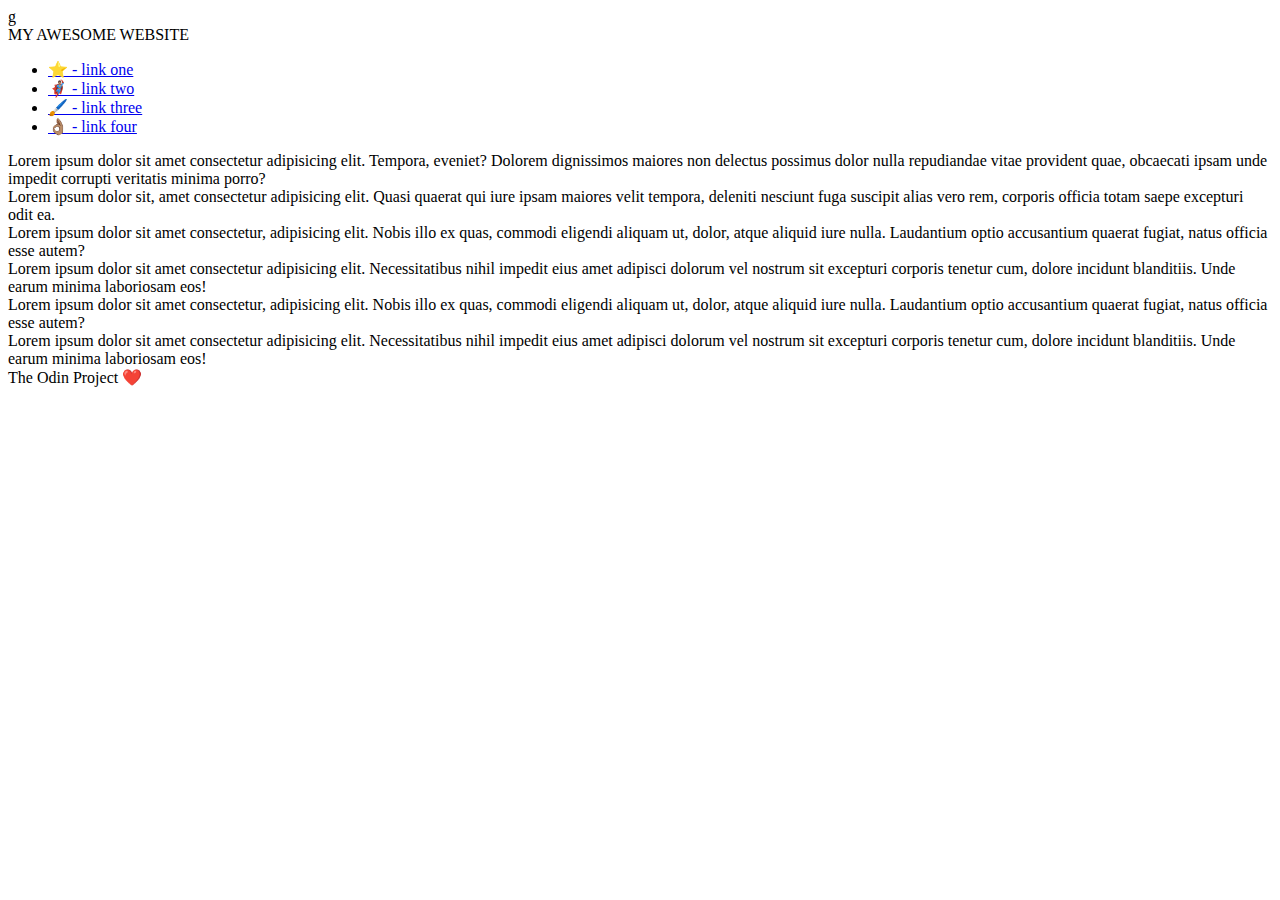
==== flex/07-flex-layout-2/index.html @ c6fa8765 "Add divs as coontainers" ====
g<!DOCTYPE html>
<html lang="en">
  <head>
    <meta charset="UTF-8">
    <meta http-equiv="X-UA-Compatible" content="IE=edge">
    <meta name="viewport" content="width=device-width, initial-scale=1.0">
    <title>The Holy Grail</title>
    <link rel="stylesheet" href="style.css">
  </head>
  <body>
    <div class="header">
      MY AWESOME WEBSITE
    </div>
    <div class="middle">    
      <div class="sidebar">
        <ul>
          <li><a href="#">⭐ - link one</a></li>
          <li><a href="#">🦸🏽‍♂️ - link two</a></li>
          <li><a href="#">🖌️ - link three</a></li>
          <li><a href="#">👌🏽 - link four</a></li>
        </ul>
      </div>

      <div class="rightbody">
        <div class="card">Lorem ipsum dolor sit amet consectetur adipisicing elit. Tempora, eveniet? Dolorem dignissimos maiores non delectus possimus dolor nulla repudiandae vitae provident quae, obcaecati ipsam unde impedit corrupti veritatis minima porro?</div>
        <div class="card">Lorem ipsum dolor sit, amet consectetur adipisicing elit. Quasi quaerat qui iure ipsam maiores velit tempora, deleniti nesciunt fuga suscipit alias vero rem, corporis officia totam saepe excepturi odit ea.</div>
        <div class="card">Lorem ipsum dolor sit amet consectetur, adipisicing elit. Nobis illo ex quas, commodi eligendi aliquam ut, dolor, atque aliquid iure nulla. Laudantium optio accusantium quaerat fugiat, natus officia esse autem?</div>
        <div class="card">Lorem ipsum dolor sit amet consectetur adipisicing elit. Necessitatibus nihil impedit eius amet adipisci dolorum vel nostrum sit excepturi corporis tenetur cum, dolore incidunt blanditiis. Unde earum minima laboriosam eos!</div>
        <div class="card">Lorem ipsum dolor sit amet consectetur, adipisicing elit. Nobis illo ex quas, commodi eligendi aliquam ut, dolor, atque aliquid iure nulla. Laudantium optio accusantium quaerat fugiat, natus officia esse autem?</div>
        <div class="card">Lorem ipsum dolor sit amet consectetur adipisicing elit. Necessitatibus nihil impedit eius amet adipisci dolorum vel nostrum sit excepturi corporis tenetur cum, dolore incidunt blanditiis. Unde earum minima laboriosam eos!</div>
      </div>
    </div>        
    <div class="footer">
      The Odin Project ❤️
    </div>
  </body>
</html>
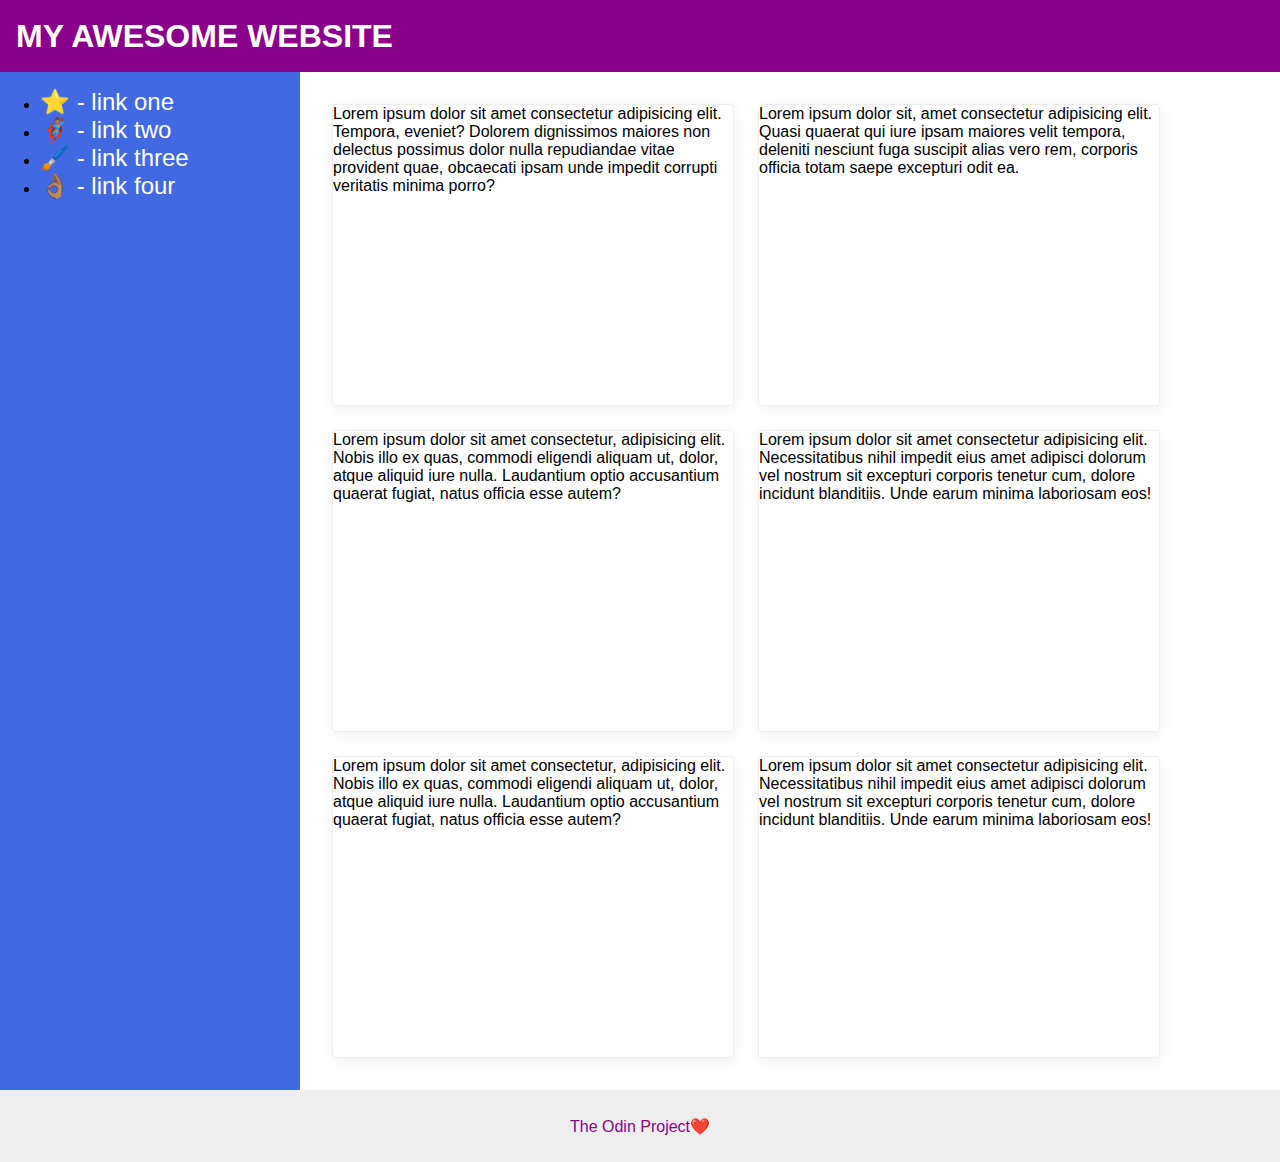
==== commit e0f1bb7e: "Format text and links" ====
--- a/flex/07-flex-layout-2/index.html
+++ b/flex/07-flex-layout-2/index.html
@@ -1,4 +1,4 @@
-g<!DOCTYPE html>
+<!DOCTYPE html>
 <html lang="en">
   <head>
     <meta charset="UTF-8">
@@ -9,7 +9,7 @@
   </head>
   <body>
     <div class="header">
-      MY AWESOME WEBSITE
+      <div class="awesome">MY AWESOME WEBSITE</div>
     </div>
     <div class="middle">    
       <div class="sidebar">
@@ -31,7 +31,7 @@
       </div>
     </div>        
     <div class="footer">
-      The Odin Project ❤️
+      <div class="odin">The Odin Project❤️</div>
     </div>
   </body>
 </html>--- a/flex/07-flex-layout-2/style.css
+++ b/flex/07-flex-layout-2/style.css
@@ -0,0 +1,68 @@
+body {
+  font-family: -apple-system, BlinkMacSystemFont, 'Segoe UI', Roboto, Oxygen, Ubuntu, Cantarell, 'Open Sans', 'Helvetica Neue', sans-serif;
+  margin: 0;
+  min-height: 100vh;
+  display: flex;
+  flex-direction: column;
+}
+
+.header {
+  height: 72px;
+  background: darkmagenta;
+  color: white;
+  font-size: 32px;
+  font-weight: 900;
+  display: flex;
+}
+
+.footer {
+  height: 72px;
+  background: #eee;
+  color: darkmagenta;
+  display: flex;
+}
+
+.sidebar {
+  width: 300px;
+  background: royalblue;
+  display: flex;
+  flex: 0 0 auto;
+}
+
+.card {
+  border: 1px solid #eee;
+  box-shadow: 2px 4px 16px rgba(0,0,0,.06);
+  border-radius: 4px;
+  height: 300px;
+  width: 400px;
+}
+
+.middle {
+  display: flex;
+  flex: 10;
+}
+
+.awesome {
+  margin-top: auto;
+  margin-bottom: auto;
+  margin-left: 16px;
+}
+
+.rightbody {
+  display: flex;
+  flex: 4;
+  flex-wrap: wrap;
+  align-content: stretch;
+  padding: 32px;
+  gap: 24px;
+}
+
+a {
+  color: white;
+  font-size: 24px;
+  text-decoration: none;
+}
+
+.odin {
+  margin: auto;
+}